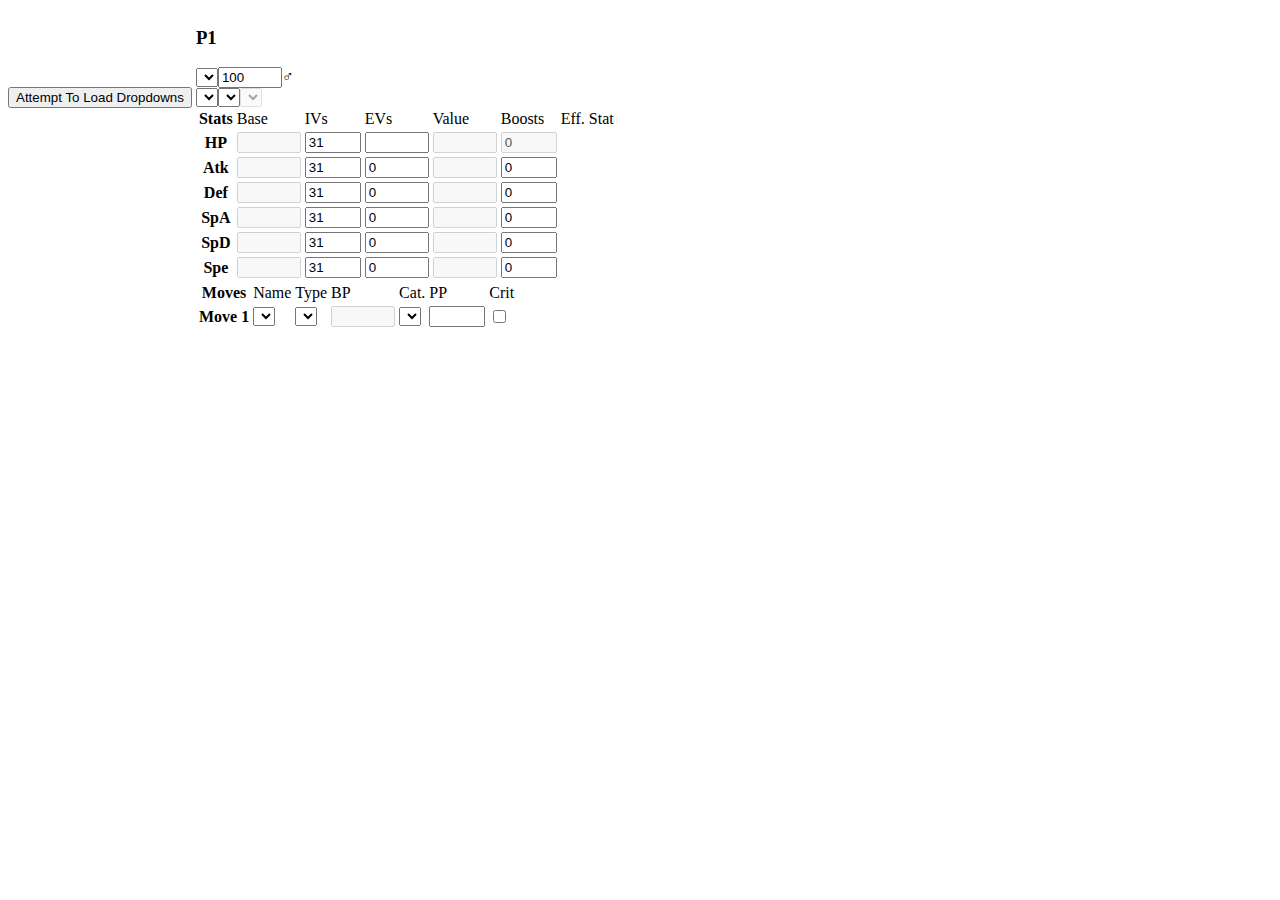
==== index.html @ 23be0c11 "Correct pokemonshowdown.com URIs" ====
<!DOCTYPE html>
<html>
	<head>
		<script>
		doc = document;
		Data = exports = {};
		Display = {};
		Display.genderSymbols = {m:'\u2642',f:'\u2640',n:'\u2205'};
		</script>
		<!-- Add pre-load code and libraries -->
		<script src="//ajax.googleapis.com/ajax/libs/jquery/1.11.1/jquery.min.js"></script>
		<script src="//play.pokemonshowdown.com/data/pokedex.js"></script>
		<script src="//play.pokemonshowdown.com/data/moves.js"></script>
		<script src="//play.pokemonshowdown.com/data/typechart.js"></script>
	</head>
	<body>
		<div id="container">
			<button onclick="loadDropdowns()">Attempt To Load Dropdowns</button>
			<div id="p1-pokemon" class="pokemon-pane" style="display: inline-block; width: 48%;">
				<h3>P1</h3><!--<input id="p1-species">-->
				<select id="p1-species" class="pkmSelect"></select><input id="p1-level" value=100 type=number max=100 min=1><i id="p1-gender"></i><br />
				<select id="p1-type1" class="typeSelect"></select><select id="p1-type2" class="typeSelect"></select><select id="p1-type3" class="typeSelect" disabled></select>
				<table id="stats-table">
					<thead>
						<tr><th>Stats</th><td>Base</td><td>IVs</td><td>EVs</td><td>Value</td><td>Boosts</td><td>Eff. Stat</td></tr>
					</thead>
					<!-- Consider `readonly` attribute instead of `disabled` in some places -->
					<tbody>
						<tr id="hp">
							<th><span>HP</span></th>
							<td><input type=number min=1 max=255 disabled></td>
							<td><input type=number min=0 max=31 value=31></td>
							<td><input type=number min=0 max=252 step=4></td>
							<td><input type=number min=0 max=999 disabled></td>
							<td><input type=number min=-6 max=6 disabled value=0></td>
							<td><span id="p1-effStat-hp"></span></td>
						</tr>
						<tr id="atk">
							<th><span>Atk</span></th>
							<td><input type=number min=1 max=255 disabled></td>
							<td><input type=number min=0 max=31 value=31></td>
							<td><input type=number min=0 max=252 step=4 value=0></td>
							<td><input type=number min=0 max=999 disabled></td>
							<td><input type=number min=-6 max=6 value=0></td>
							<td><span id="p1-effStat-atk"></span></td>
						</tr>
						<tr id="def">
							<th><span>Def</span></th>
							<td><input type=number min=1 max=255 disabled></td>
							<td><input type=number min=0 max=31 value=31></td>
							<td><input type=number min=0 max=252 step=4 value=0></td>
							<td><input type=number min=0 max=999 disabled></td>
							<td><input type=number min=-6 max=6 value=0></td>
							<td><span id="p1-effStat-def"></span></td>
						</tr>
						<tr id="spa">
							<th><span>SpA</span></th>
							<td><input type=number min=1 max=255 disabled></td>
							<td><input type=number min=0 max=31 value=31></td>
							<td><input type=number min=0 max=252 step=4 value=0></td>
							<td><input type=number min=0 max=999 disabled></td>
							<td><input type=number min=-6 max=6 value=0></td>
							<td><span id="p1-effStat-spa"></span></td>
						</tr>
						<tr id="spd">
							<th><span>SpD</span></th>
							<td><input type=number min=1 max=255 disabled></td>
							<td><input type=number min=0 max=31 value=31></td>
							<td><input type=number min=0 max=252 step=4 value=0></td>
							<td><input type=number min=0 max=999 disabled></td>
							<td><input type=number min=-6 max=6 value=0></td>
							<td><span id="p1-effStat-spd"></span></td>
						</tr>
						<tr id="spe">
							<th><span>Spe</span></th>
							<td><input type=number min=1 max=255 disabled></td>
							<td><input type=number min=0 max=31 value=31></td>
							<td><input type=number min=0 max=252 step=4 value=0></td>
							<td><input type=number min=0 max=999 disabled></td>
							<td><input type=number min=-6 max=6 value=0></td>
							<td><span id="p1-effStat-spe"></span></td>
						</tr>
					</tbody>
				</table>
				<table id="moves-table">
					<thead>
						<tr><th>Moves</th><td>Name</td><td>Type</td><td>BP</td><td>Cat.</td><td>PP</td><td>Crit</td></tr>
					</thead>
					<tbody>
						<tr id="move-1">
							<th>Move 1</th>
							<td><select class="moveSelect"></select></td>
							<td><select class="typeSelect"></select></td>
							<td><input type="number" min=0 max=255 disabled></td>
							<td><select class="catSelect"></select></td>
							<td><input type="number" min=1 max=64></td>
							<td><input type="checkbox"></td>
						</tr>
					</tbody>
				</table>
			</div>
		</div>
	</body>
	<script>
		// Initial Gender
		var genderIcon = doc.getElementById('p1-gender');
		genderIcon.innerText = Display.genderSymbols['m'];
		// Initialize Dropdowns
		function loadDropdowns() {
			$dropdowns = $( "select" );
			// console.log($dropdowns);
			for (var index = 0; index < $dropdowns.length; i++) {
				$dropdown = $dropdowns.eq(index);
				// if ($dropdown.children().length) continue;
				var options = []; // Option Elements to be Appended
				if ($dropdown.hasClass("typeSelect")) {
					if ($dropdown.attr("id").charAt(7) !== '1') options.push('<option value="--">--</option>');
					for (var type in Data.BattleTypeChart) options.push('<option value="'+type+'">'+type+'</option>');
					$dropdown.html(options.join(''));
					break;
					// continue;
				}
				if ($dropdown.hasClass("moveSelect")) {
					options.push('<option value="--">--</option>');
					for (var id in Data.BattleMovedex) {
						var move = Data.BattleMovedex[id];
						if (id !== move.id) continue;
						options.push('<option value="'+move.id+'">'+(move.isNonstandard?'Custom: ':'')+move.name+'</option>');
					}
					$dropdown.html(options.join(''));
					// continue;
				}
				if ($dropdown.hasClass("catSelect")) {
					options = [
						'<option value="Physical">Physical</option>',
						'<option value="Special">Special</option>',
						'<option value="Status">Status</option>'
					];
					$dropdown.html(options.join(''));
					// continue;
				}
				if ($dropdown.hasClass("pkmSelect")) {
					options.push('<option value="--">--</option>');
					// Pokemon are placed in alphabetical order for ease of location.
					var Pokedex = Data.BattlePokedex;
					var ids = Object.keys(Pokedex).sort();
					var customPkms = [];
					for (var i = 0; i < ids.length; i++) {
						var id = ids[i];
						var pkm = Data.BattlePokedex[id];
						if (!pkm.num || pkm.num < 1) {
							customPkms.push(id);
							continue;
						}
						options.push('<option value="'+id+'">'+pkm.species+'</option>');
					}
					for (var i = 0; i < customPkms.length; i++) {
						var id = customPkms[i];
						var pkm = Data.BattlePokedex[id];
						options.push('<option value="'+id+'">Custom: '+pkm.species+'</option>');
					}
					// $dropdown.html(options.join(''));
					$dropdown.get(0).innerHTML = options.join('');
					// continue;
					// break;
				}
				// if (index > 2) break;
			}
		}
	</script>
</html>
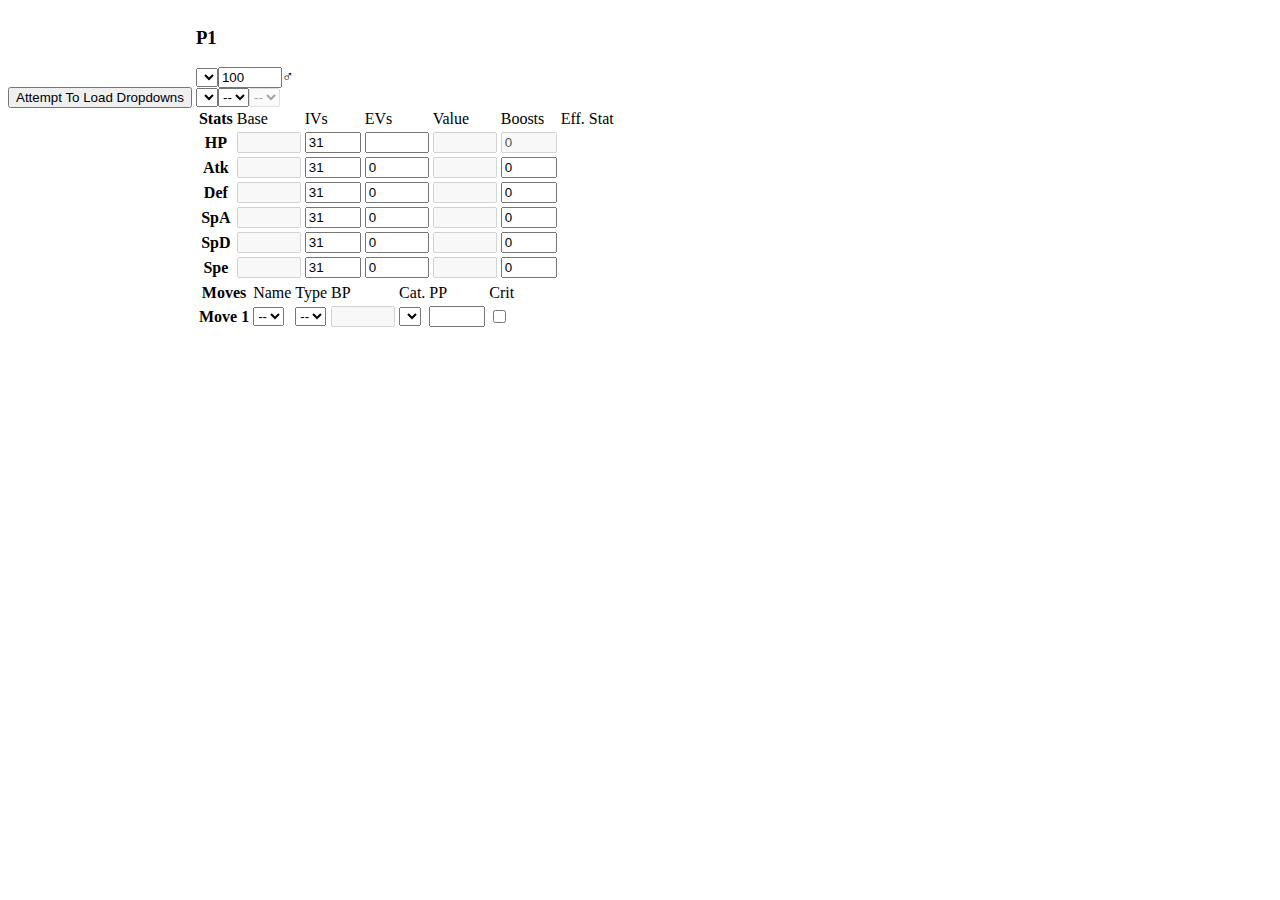
==== commit f3ad9d1c: "Add "--" options in the actual body." ====
--- a/index.html
+++ b/index.html
@@ -19,7 +19,7 @@
 			<div id="p1-pokemon" class="pokemon-pane" style="display: inline-block; width: 48%;">
 				<h3>P1</h3><!--<input id="p1-species">-->
 				<select id="p1-species" class="pkmSelect"></select><input id="p1-level" value=100 type=number max=100 min=1><i id="p1-gender"></i><br />
-				<select id="p1-type1" class="typeSelect"></select><select id="p1-type2" class="typeSelect"></select><select id="p1-type3" class="typeSelect" disabled></select>
+				<select id="p1-type1" class="typeSelect"></select><select id="p1-type2" class="typeSelect"><option value="--">--</option></select><select id="p1-type3" class="typeSelect" disabled><option value="--">--</option></select>
 				<table id="stats-table">
 					<thead>
 						<tr><th>Stats</th><td>Base</td><td>IVs</td><td>EVs</td><td>Value</td><td>Boosts</td><td>Eff. Stat</td></tr>
@@ -89,8 +89,8 @@
 					<tbody>
 						<tr id="move-1">
 							<th>Move 1</th>
-							<td><select class="moveSelect"></select></td>
-							<td><select class="typeSelect"></select></td>
+							<td><select class="moveSelect"><option value="--">--</option></select></td>
+							<td><select class="typeSelect"><option value="--">--</option></select></td>
 							<td><input type="number" min=0 max=255 disabled></td>
 							<td><select class="catSelect"></select></td>
 							<td><input type="number" min=1 max=64></td>
@@ -106,28 +106,27 @@
 		var genderIcon = doc.getElementById('p1-gender');
 		genderIcon.innerText = Display.genderSymbols['m'];
 		// Initialize Dropdowns
-		function loadDropdowns() {
+		function loadDropdowns(maxItCount) {
 			$dropdowns = $( "select" );
+			maxItCount = maxItCount || $dropdowns.length;
 			// console.log($dropdowns);
-			for (var index = 0; index < $dropdowns.length; i++) {
+			for (var index = 0; index < maxItCount; i++) {
 				$dropdown = $dropdowns.eq(index);
 				// if ($dropdown.children().length) continue;
 				var options = []; // Option Elements to be Appended
 				if ($dropdown.hasClass("typeSelect")) {
-					if ($dropdown.attr("id").charAt(7) !== '1') options.push('<option value="--">--</option>');
 					for (var type in Data.BattleTypeChart) options.push('<option value="'+type+'">'+type+'</option>');
-					$dropdown.html(options.join(''));
+					$dropdown.get(0).innerHTML += options.join('');
 					break;
 					// continue;
 				}
 				if ($dropdown.hasClass("moveSelect")) {
-					options.push('<option value="--">--</option>');
 					for (var id in Data.BattleMovedex) {
 						var move = Data.BattleMovedex[id];
 						if (id !== move.id) continue;
 						options.push('<option value="'+move.id+'">'+(move.isNonstandard?'Custom: ':'')+move.name+'</option>');
 					}
-					$dropdown.html(options.join(''));
+					$dropdown.get(0).innerHTML += options.join('');
 					// continue;
 				}
 				if ($dropdown.hasClass("catSelect")) {
@@ -136,11 +135,10 @@
 						'<option value="Special">Special</option>',
 						'<option value="Status">Status</option>'
 					];
-					$dropdown.html(options.join(''));
+					$dropdown.get(0).innerHTML += options.join('');
 					// continue;
 				}
 				if ($dropdown.hasClass("pkmSelect")) {
-					options.push('<option value="--">--</option>');
 					// Pokemon are placed in alphabetical order for ease of location.
 					var Pokedex = Data.BattlePokedex;
 					var ids = Object.keys(Pokedex).sort();
@@ -160,7 +158,7 @@
 						options.push('<option value="'+id+'">Custom: '+pkm.species+'</option>');
 					}
 					// $dropdown.html(options.join(''));
-					$dropdown.get(0).innerHTML = options.join('');
+					$dropdown.get(0).innerHTML += options.join('');
 					// continue;
 					// break;
 				}
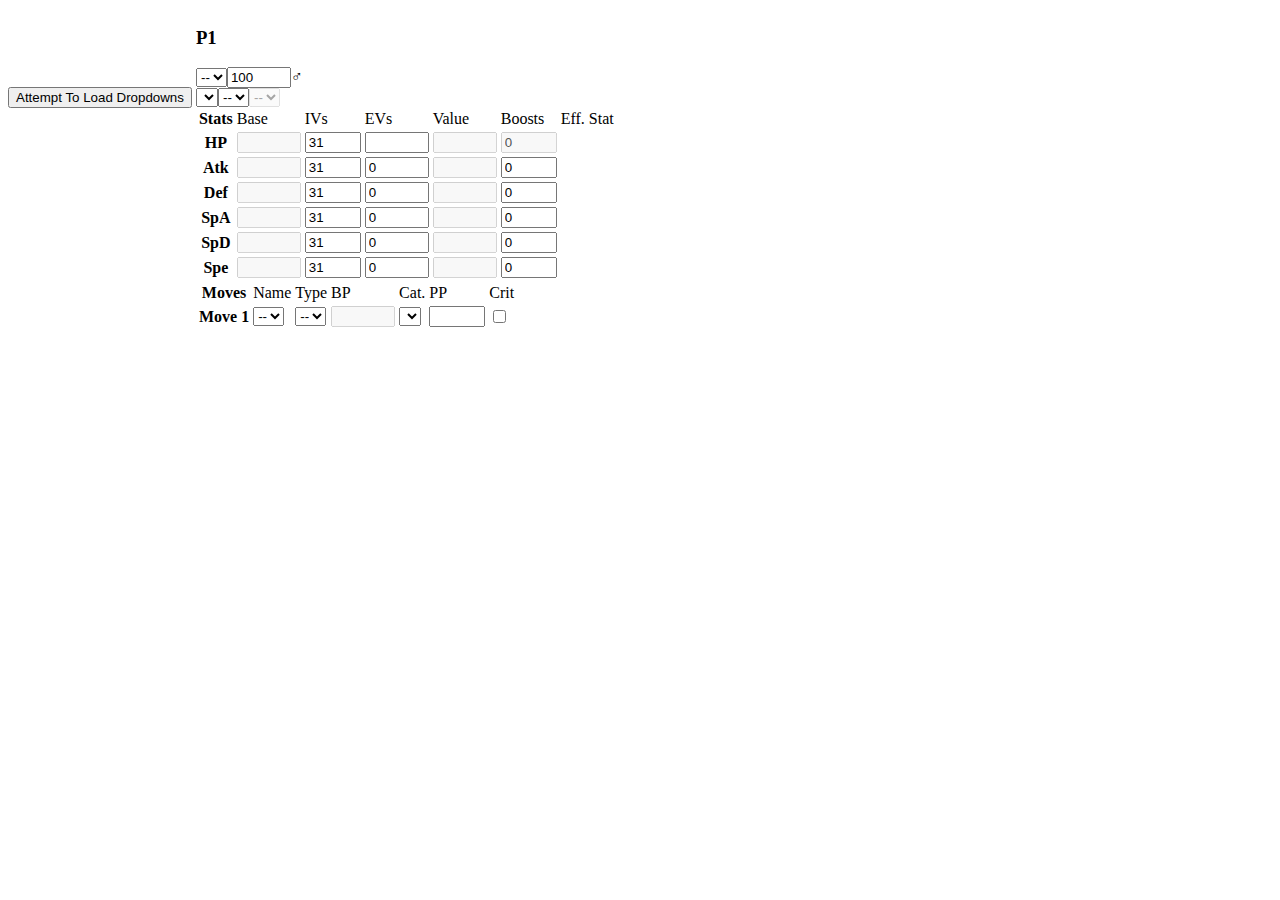
==== commit ce08d68c: "Add "--" option to pkmSelect" ====
--- a/index.html
+++ b/index.html
@@ -18,7 +18,7 @@
 			<button onclick="loadDropdowns()">Attempt To Load Dropdowns</button>
 			<div id="p1-pokemon" class="pokemon-pane" style="display: inline-block; width: 48%;">
 				<h3>P1</h3><!--<input id="p1-species">-->
-				<select id="p1-species" class="pkmSelect"></select><input id="p1-level" value=100 type=number max=100 min=1><i id="p1-gender"></i><br />
+				<select id="p1-species" class="pkmSelect"><option value="--">--</option></select><input id="p1-level" value=100 type=number max=100 min=1><i id="p1-gender"></i><br />
 				<select id="p1-type1" class="typeSelect"></select><select id="p1-type2" class="typeSelect"><option value="--">--</option></select><select id="p1-type3" class="typeSelect" disabled><option value="--">--</option></select>
 				<table id="stats-table">
 					<thead>
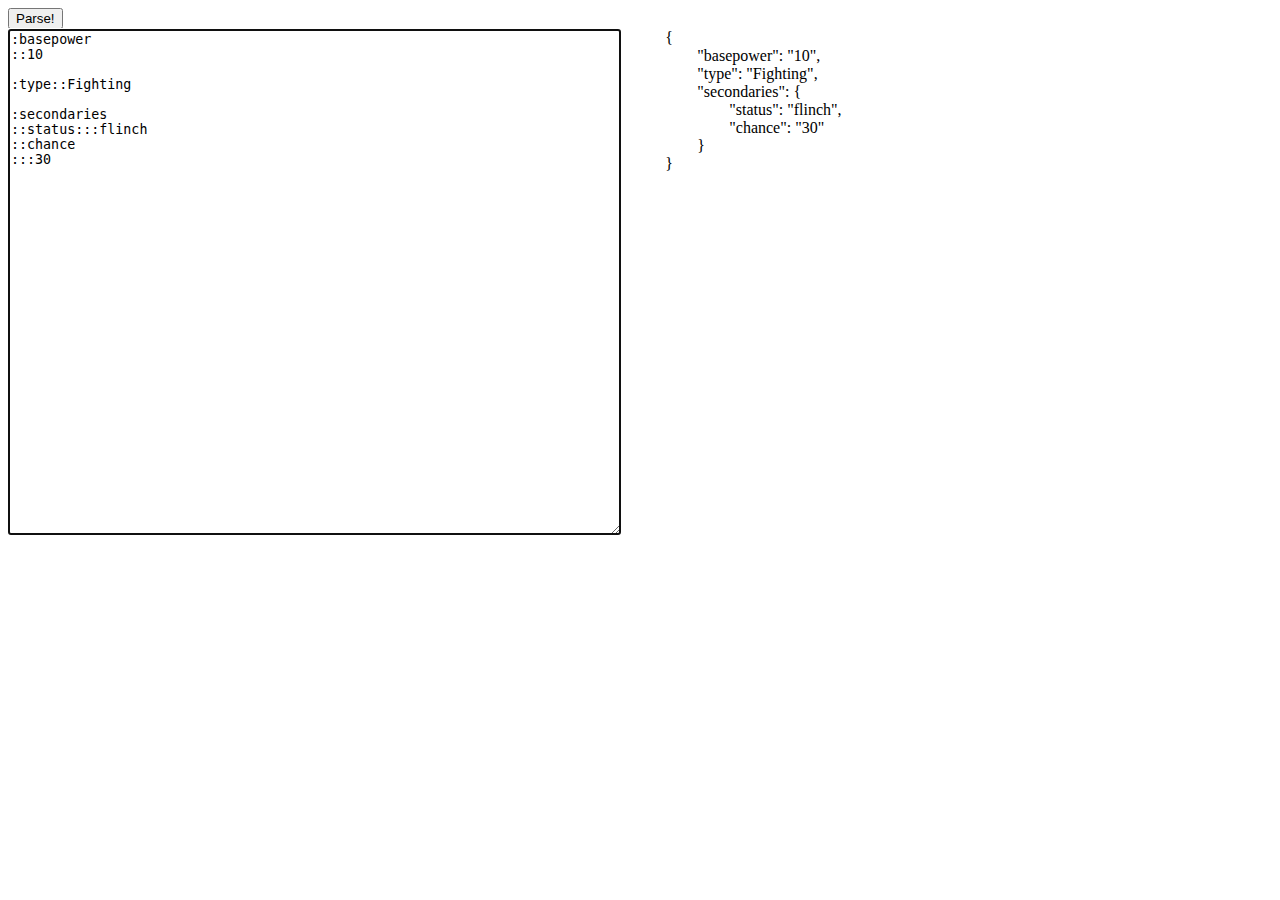
==== commit 9b809b48: "Showcase Object Builder" ====
--- a/index.html
+++ b/index.html
@@ -1,169 +1,17 @@
 <!DOCTYPE html>
 <html>
 	<head>
-		<script>
-		doc = document;
-		Data = exports = {};
-		Display = {};
-		Display.genderSymbols = {m:'\u2642',f:'\u2640',n:'\u2205'};
-		</script>
-		<!-- Add pre-load code and libraries -->
 		<script src="//ajax.googleapis.com/ajax/libs/jquery/1.11.1/jquery.min.js"></script>
-		<script src="//play.pokemonshowdown.com/data/pokedex.js"></script>
-		<script src="//play.pokemonshowdown.com/data/moves.js"></script>
-		<script src="//play.pokemonshowdown.com/data/typechart.js"></script>
+		<script src="TextParser.js"></script>
 	</head>
 	<body>
-		<div id="container">
-			<button onclick="loadDropdowns()">Attempt To Load Dropdowns</button>
-			<div id="p1-pokemon" class="pokemon-pane" style="display: inline-block; width: 48%;">
-				<h3>P1</h3><!--<input id="p1-species">-->
-				<select id="p1-species" class="pkmSelect"><option value="--">--</option></select><input id="p1-level" value=100 type=number max=100 min=1><i id="p1-gender"></i><br />
-				<select id="p1-type1" class="typeSelect"></select><select id="p1-type2" class="typeSelect"><option value="--">--</option></select><select id="p1-type3" class="typeSelect" disabled><option value="--">--</option></select>
-				<table id="stats-table">
-					<thead>
-						<tr><th>Stats</th><td>Base</td><td>IVs</td><td>EVs</td><td>Value</td><td>Boosts</td><td>Eff. Stat</td></tr>
-					</thead>
-					<!-- Consider `readonly` attribute instead of `disabled` in some places -->
-					<tbody>
-						<tr id="hp">
-							<th><span>HP</span></th>
-							<td><input type=number min=1 max=255 disabled></td>
-							<td><input type=number min=0 max=31 value=31></td>
-							<td><input type=number min=0 max=252 step=4></td>
-							<td><input type=number min=0 max=999 disabled></td>
-							<td><input type=number min=-6 max=6 disabled value=0></td>
-							<td><span id="p1-effStat-hp"></span></td>
-						</tr>
-						<tr id="atk">
-							<th><span>Atk</span></th>
-							<td><input type=number min=1 max=255 disabled></td>
-							<td><input type=number min=0 max=31 value=31></td>
-							<td><input type=number min=0 max=252 step=4 value=0></td>
-							<td><input type=number min=0 max=999 disabled></td>
-							<td><input type=number min=-6 max=6 value=0></td>
-							<td><span id="p1-effStat-atk"></span></td>
-						</tr>
-						<tr id="def">
-							<th><span>Def</span></th>
-							<td><input type=number min=1 max=255 disabled></td>
-							<td><input type=number min=0 max=31 value=31></td>
-							<td><input type=number min=0 max=252 step=4 value=0></td>
-							<td><input type=number min=0 max=999 disabled></td>
-							<td><input type=number min=-6 max=6 value=0></td>
-							<td><span id="p1-effStat-def"></span></td>
-						</tr>
-						<tr id="spa">
-							<th><span>SpA</span></th>
-							<td><input type=number min=1 max=255 disabled></td>
-							<td><input type=number min=0 max=31 value=31></td>
-							<td><input type=number min=0 max=252 step=4 value=0></td>
-							<td><input type=number min=0 max=999 disabled></td>
-							<td><input type=number min=-6 max=6 value=0></td>
-							<td><span id="p1-effStat-spa"></span></td>
-						</tr>
-						<tr id="spd">
-							<th><span>SpD</span></th>
-							<td><input type=number min=1 max=255 disabled></td>
-							<td><input type=number min=0 max=31 value=31></td>
-							<td><input type=number min=0 max=252 step=4 value=0></td>
-							<td><input type=number min=0 max=999 disabled></td>
-							<td><input type=number min=-6 max=6 value=0></td>
-							<td><span id="p1-effStat-spd"></span></td>
-						</tr>
-						<tr id="spe">
-							<th><span>Spe</span></th>
-							<td><input type=number min=1 max=255 disabled></td>
-							<td><input type=number min=0 max=31 value=31></td>
-							<td><input type=number min=0 max=252 step=4 value=0></td>
-							<td><input type=number min=0 max=999 disabled></td>
-							<td><input type=number min=-6 max=6 value=0></td>
-							<td><span id="p1-effStat-spe"></span></td>
-						</tr>
-					</tbody>
-				</table>
-				<table id="moves-table">
-					<thead>
-						<tr><th>Moves</th><td>Name</td><td>Type</td><td>BP</td><td>Cat.</td><td>PP</td><td>Crit</td></tr>
-					</thead>
-					<tbody>
-						<tr id="move-1">
-							<th>Move 1</th>
-							<td><select class="moveSelect"><option value="--">--</option></select></td>
-							<td><select class="typeSelect"><option value="--">--</option></select></td>
-							<td><input type="number" min=0 max=255 disabled></td>
-							<td><select class="catSelect"></select></td>
-							<td><input type="number" min=1 max=64></td>
-							<td><input type="checkbox"></td>
-						</tr>
-					</tbody>
-				</table>
-			</div>
-		</div>
+	<button onclick="$('#d').text(JSON.stringify(TextParser.parseCustomFormat($('#i').val()), null, '\t'))">Parse!</button><br />
+	<textarea id="i" style="width: 48%; height: 500px;"></textarea>
+	<div id="d" style="width: 48%; display: inline; float: right; white-space: pre; word-wrap: normal;"></div>
+	<script>
+	$('#i').focus();
+	$('#i').val(":basepower\n::10\n\n:type::Fighting\n\n:secondaries\n::status:::flinch\n::chance\n:::30");
+	$('#d').text(JSON.stringify(TextParser.parseCustomFormat($('#i').val()), null, '\t'));
+	</script>
 	</body>
-	<script>
-		// Initial Gender
-		var genderIcon = doc.getElementById('p1-gender');
-		genderIcon.innerText = Display.genderSymbols['m'];
-		// Initialize Dropdowns
-		function loadDropdowns(maxItCount) {
-			$dropdowns = $( "select" );
-			maxItCount = maxItCount || $dropdowns.length;
-			// console.log($dropdowns);
-			for (var index = 0; index < maxItCount; i++) {
-				$dropdown = $dropdowns.eq(index);
-				// if ($dropdown.children().length) continue;
-				var options = []; // Option Elements to be Appended
-				if ($dropdown.hasClass("typeSelect")) {
-					for (var type in Data.BattleTypeChart) options.push('<option value="'+type+'">'+type+'</option>');
-					$dropdown.get(0).innerHTML += options.join('');
-					break;
-					// continue;
-				}
-				if ($dropdown.hasClass("moveSelect")) {
-					for (var id in Data.BattleMovedex) {
-						var move = Data.BattleMovedex[id];
-						if (id !== move.id) continue;
-						options.push('<option value="'+move.id+'">'+(move.isNonstandard?'Custom: ':'')+move.name+'</option>');
-					}
-					$dropdown.get(0).innerHTML += options.join('');
-					// continue;
-				}
-				if ($dropdown.hasClass("catSelect")) {
-					options = [
-						'<option value="Physical">Physical</option>',
-						'<option value="Special">Special</option>',
-						'<option value="Status">Status</option>'
-					];
-					$dropdown.get(0).innerHTML += options.join('');
-					// continue;
-				}
-				if ($dropdown.hasClass("pkmSelect")) {
-					// Pokemon are placed in alphabetical order for ease of location.
-					var Pokedex = Data.BattlePokedex;
-					var ids = Object.keys(Pokedex).sort();
-					var customPkms = [];
-					for (var i = 0; i < ids.length; i++) {
-						var id = ids[i];
-						var pkm = Data.BattlePokedex[id];
-						if (!pkm.num || pkm.num < 1) {
-							customPkms.push(id);
-							continue;
-						}
-						options.push('<option value="'+id+'">'+pkm.species+'</option>');
-					}
-					for (var i = 0; i < customPkms.length; i++) {
-						var id = customPkms[i];
-						var pkm = Data.BattlePokedex[id];
-						options.push('<option value="'+id+'">Custom: '+pkm.species+'</option>');
-					}
-					// $dropdown.html(options.join(''));
-					$dropdown.get(0).innerHTML += options.join('');
-					// continue;
-					// break;
-				}
-				// if (index > 2) break;
-			}
-		}
-	</script>
 </html>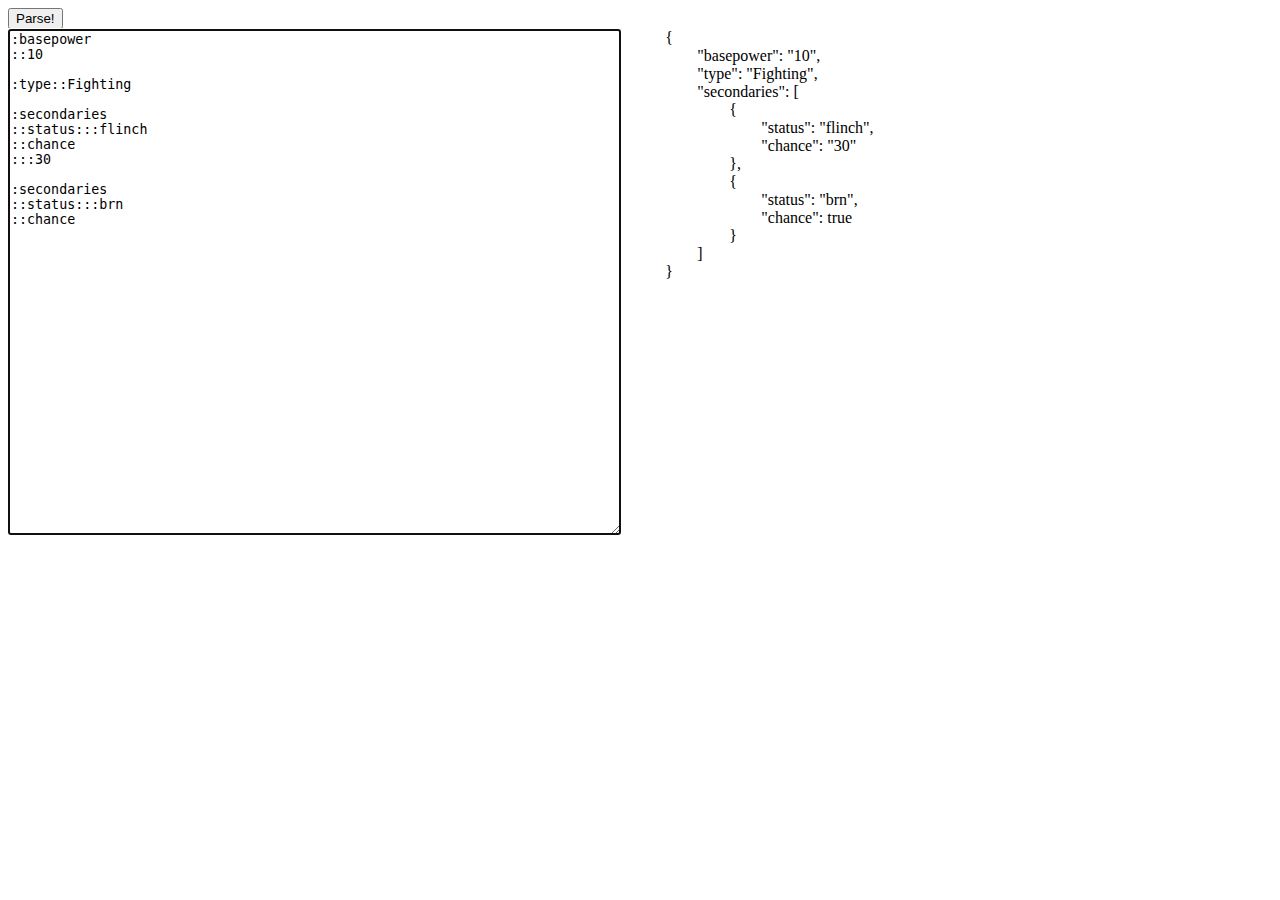
==== commit e8400e9d: "Update index.html" ====
--- a/index.html
+++ b/index.html
@@ -10,7 +10,7 @@
 	<div id="d" style="width: 48%; display: inline; float: right; white-space: pre; word-wrap: normal;"></div>
 	<script>
 	$('#i').focus();
-	$('#i').val(":basepower\n::10\n\n:type::Fighting\n\n:secondaries\n::status:::flinch\n::chance\n:::30");
+	$('#i').val(":basepower\n::10\n\n:type::Fighting\n\n:secondaries\n::status:::flinch\n::chance\n:::30\n\n:secondaries\n::status:::brn\n::chance");
 	$('#d').text(JSON.stringify(TextParser.parseCustomFormat($('#i').val()), null, '\t'));
 	</script>
 	</body>
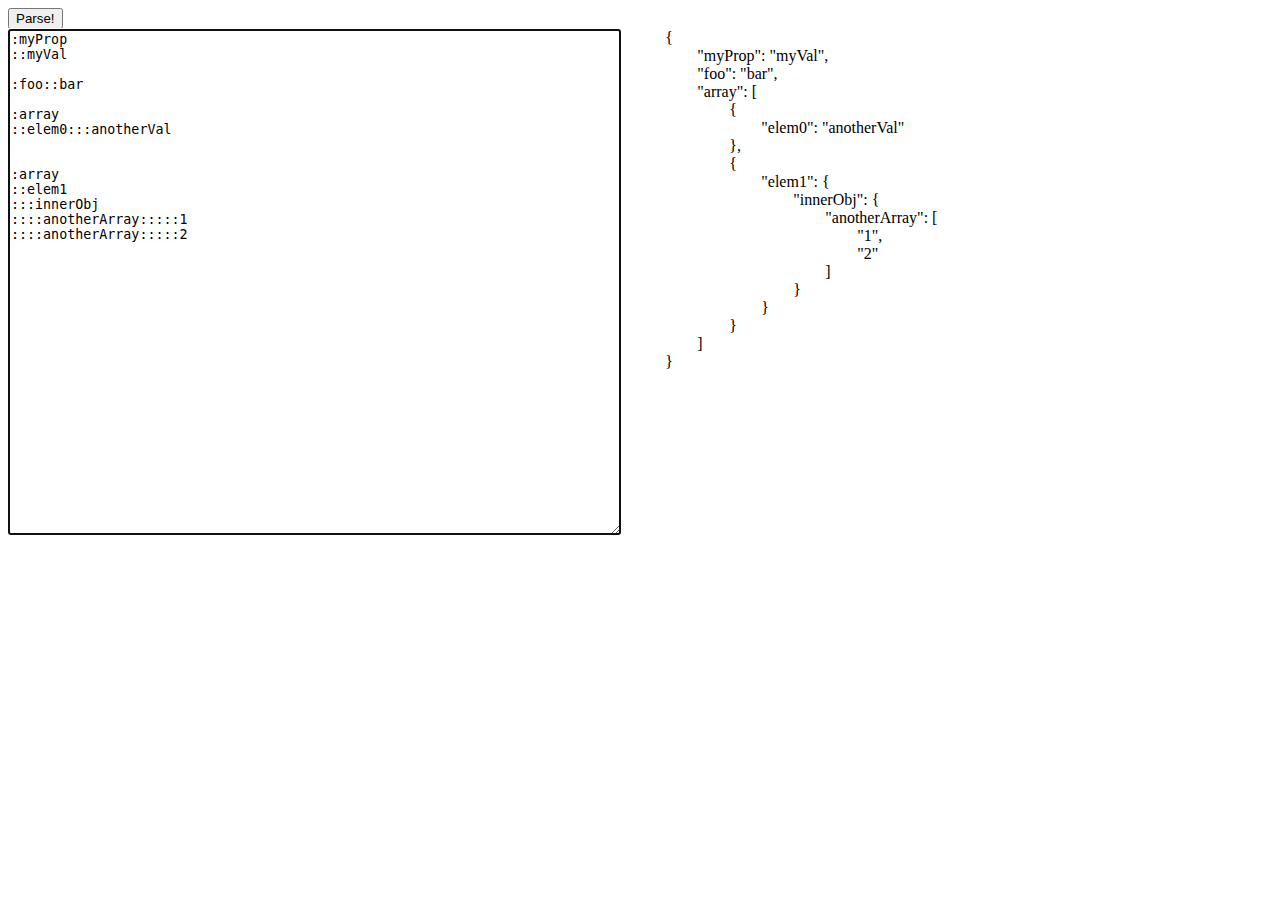
==== commit 6de69240: "Change example text" ====
--- a/index.html
+++ b/index.html
@@ -10,7 +10,7 @@
 	<div id="d" style="width: 48%; display: inline; float: right; white-space: pre; word-wrap: normal;"></div>
 	<script>
 	$('#i').focus();
-	$('#i').val(":basepower\n::10\n\n:type::Fighting\n\n:secondaries\n::status:::flinch\n::chance\n:::30\n\n:secondaries\n::status:::brn\n::chance");
+	$('#i').val(":myProp\n::myVal\n\n:foo::bar\n\n:array\n::elem0:::anotherVal\n\n\n:array\n::elem1\n:::innerObj\n::::anotherArray:::::1\n::::anotherArray:::::2");
 	$('#d').text(JSON.stringify(TextParser.parseCustomFormat($('#i').val()), null, '\t'));
 	</script>
 	</body>
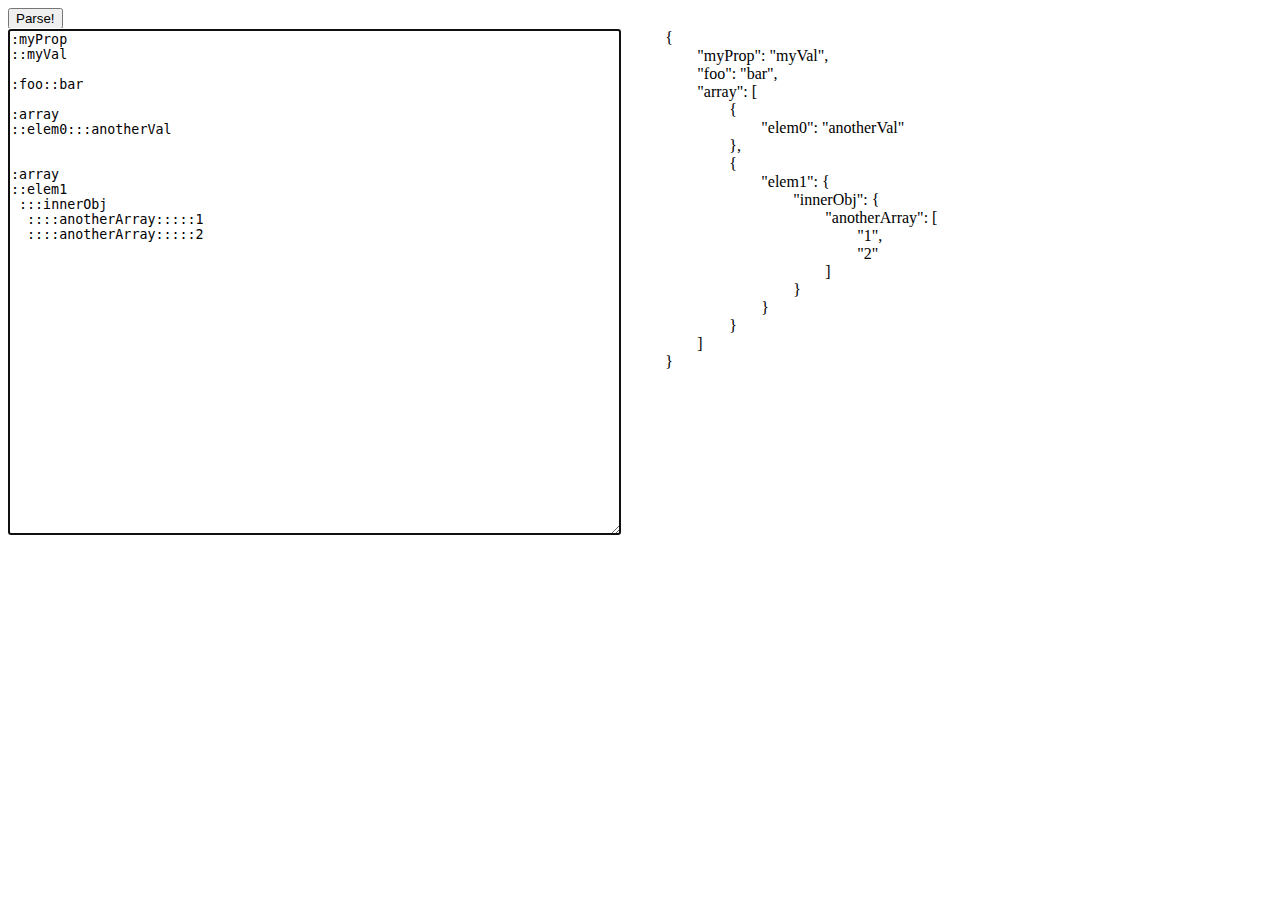
==== commit f68ce9ed: "Change example text" ====
--- a/index.html
+++ b/index.html
@@ -10,7 +10,7 @@
 	<div id="d" style="width: 48%; display: inline; float: right; white-space: pre; word-wrap: normal;"></div>
 	<script>
 	$('#i').focus();
-	$('#i').val(":myProp\n::myVal\n\n:foo::bar\n\n:array\n::elem0:::anotherVal\n\n\n:array\n::elem1\n:::innerObj\n::::anotherArray:::::1\n::::anotherArray:::::2");
+	$('#i').val(":myProp\n::myVal\n\n:foo::bar\n\n:array\n::elem0:::anotherVal\n\n\n:array\n::elem1\n :::innerObj\n  ::::anotherArray:::::1\n  ::::anotherArray:::::2");
 	$('#d').text(JSON.stringify(TextParser.parseCustomFormat($('#i').val()), null, '\t'));
 	</script>
 	</body>
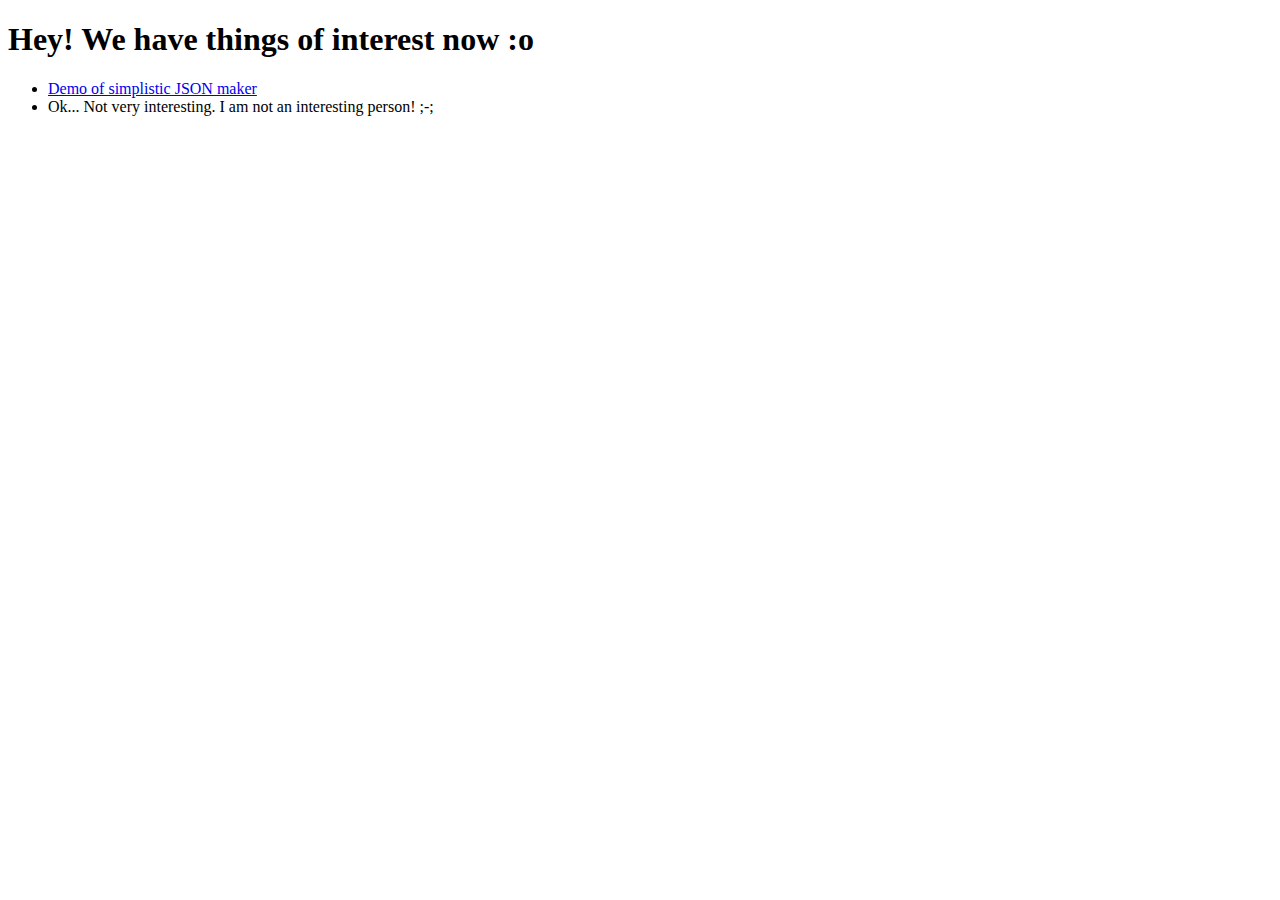
==== commit c72e1e63: "Update index.html" ====
--- a/index.html
+++ b/index.html
@@ -1,17 +1,12 @@
 <!DOCTYPE html>
 <html>
 	<head>
-		<script src="//ajax.googleapis.com/ajax/libs/jquery/1.11.1/jquery.min.js"></script>
-		<script src="TextParser.js"></script>
 	</head>
 	<body>
-	<button onclick="$('#d').text(JSON.stringify(TextParser.parseCustomFormat($('#i').val()), null, '\t'))">Parse!</button><br />
-	<textarea id="i" style="width: 48%; height: 500px;"></textarea>
-	<div id="d" style="width: 48%; display: inline; float: right; white-space: pre; word-wrap: normal;"></div>
-	<script>
-	$('#i').focus();
-	$('#i').val(":myProp\n::myVal\n\n:foo::bar\n\n:array\n::elem0:::anotherVal\n\n\n:array\n::elem1\n :::innerObj\n  ::::anotherArray:::::1\n  ::::anotherArray:::::2");
-	$('#d').text(JSON.stringify(TextParser.parseCustomFormat($('#i').val()), null, '\t'));
-	</script>
+	<h1>Hey! We have things of interest now :o</h1>
+	<ul>
+		<li><a href="TextParser_Demo.html">Demo of simplistic JSON maker</a></li>
+		<li>Ok... Not very interesting. I am not an interesting person! ;-;<!-- This may be only slightly more interesting http://v4victini.github.io/DmgCalc/ --></li>
+	</ul>
 	</body>
-</html>+</html>
